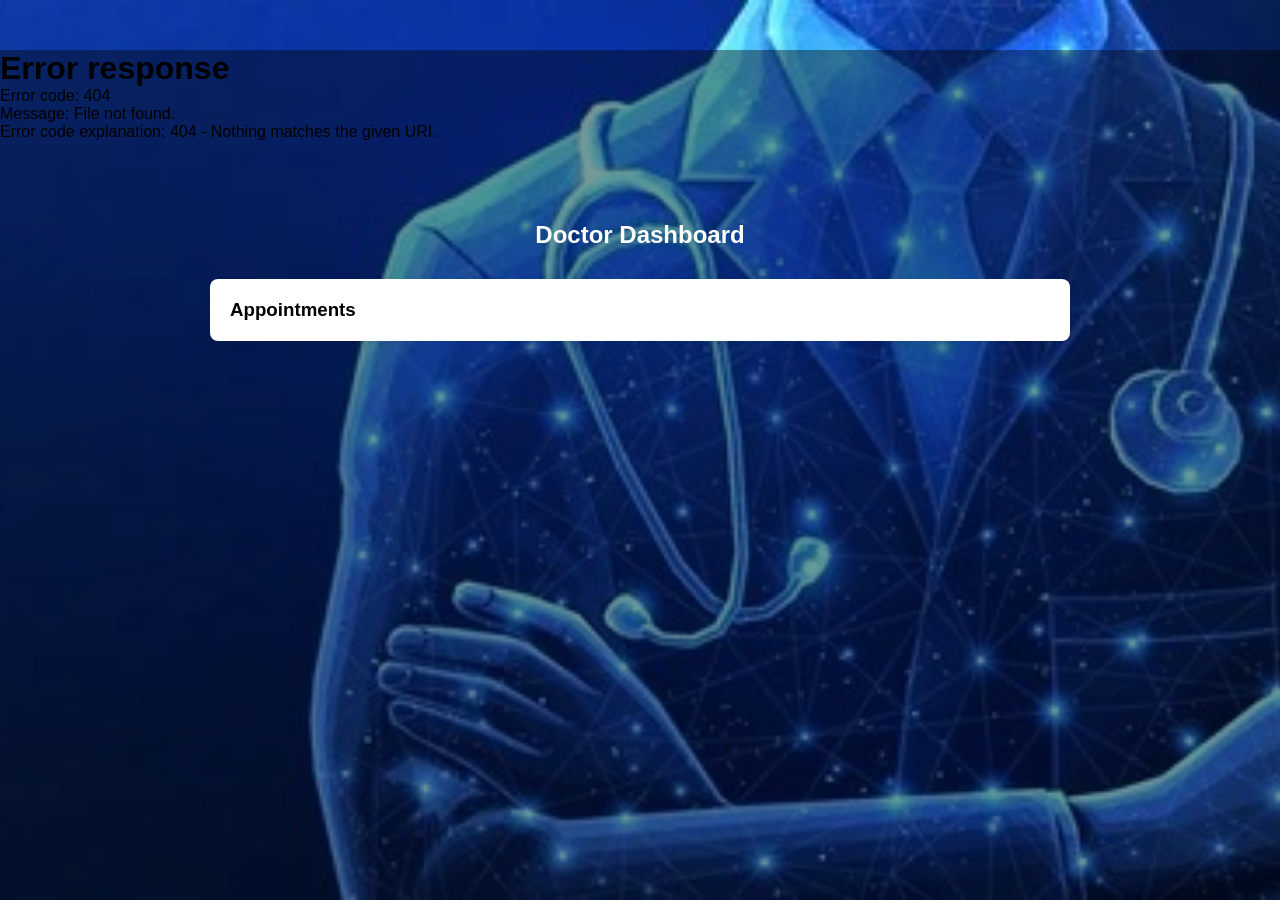
==== frontend/doctor-dashboard.html @ b2c8ddae "first commit" ====
<!DOCTYPE html>
<html>
<head>
    <title>Doctor Dashboard</title>
    <link rel="stylesheet" href="css/style.css">
    <link rel="stylesheet" href="css/navBar.css">
</head>
<body>
<div id="navbar"></div>
<div class="dashboard-container">
<h2 style="color: white;">Doctor Dashboard</h2>

<div class="card">
<h3>Appointments</h3>
<div id="doctorAppointments"></div>
</div>
</div>

<script src="js/doctor.js"></script>
<script src="js/main.js"></script>
</body>
</html>
---- frontend/css/style.css ----
/* ===================== GLOBAL RESET ===================== */
* {
    margin: 0;
    padding: 0;
    box-sizing: border-box;
}

/* ===================== BODY ===================== */
body {
    font-family: Arial, sans-serif;
    padding-top: 50px;

    background-image: url("../assets/images/bg.jpg");
    background-size: cover;         /* full screen */
    background-position: center;    /* center image */
    background-repeat: no-repeat;   /* no repeat */
    background-attachment: fixed;   /* fixed while scroll */
}

body::before {
    content: "";
    position: fixed;
    top: 50px;
    left: 0;
    width: 100%;
    height: 100%;
    background: rgba(0, 0, 0, 0.4); /* dark overlay */
    z-index: -1;
}

/* ===================== HEADINGS ===================== */
h2 {
    text-align: center;
    margin-bottom: 30px;
    margin-top: 20px;
}

/* ===================== NAVBAR ===================== */
nav {
    position: fixed;
    top: 0;
    left: 0;
    width: 100%;
    height: 50px;
    background: #f9ad55;
    color: white;
    padding: 0 20px;
    display: flex;
    justify-content: space-between;
    align-items: center;
    z-index: 1000;
}

nav h2 {
    font-size: 18px;
}

nav a {
    color: white;
    text-decoration: none;
    margin-left: 15px;
    font-size: 14px;
}

nav a:hover {
    opacity: 0.8;
}

/* ===================== HOME PAGE ===================== */
.hero {
    color: white;
    text-align: center;
    padding: 80px 20px;
}

/* ===================== BUTTONS ===================== */
.btn {
    background: #fa7602;
    padding: 10px 20px;
    color: white;
    text-decoration: none;
    border-radius: 5px;
    display: inline-block;
    margin-top: 20px;
}

.btn:hover {
    background: #8a4a00;
}

button {
    background: #0077b6;
    color: white;
    border: none;
    cursor: pointer;
}

button:hover {
    background: #005f8a;
}

.small-btn {
    width: 120px;
}

.btn-center {
    text-align: center;
    margin-top: 10px;
}

.approve-btn {
    width: 100px;
    padding: 8px;
    background: #0077b6;
    color: white;
    border: none;
    border-radius: 5px;
    cursor: pointer;
}

.approve-btn:hover {
    background: #005f8a;
}

/* ===================== INPUTS ===================== */
input,
select,
button {
    align-self: center;
    width: 100%;
    padding: 10px;
    margin: 10px 0;
    border-radius: 5px;
    font-size: 14px;
}

input,
select {
    border: 1px solid #ccc;
}

input:focus,
select:focus {
    outline: none;
    border-color: #0077b6;
}

/* ===================== FORM ===================== */
.form-container {
    width: 320px;
    margin: 60px auto;
    background: white;
    padding: 25px;
    border-radius: 8px;
    box-shadow: 0 4px 10px rgba(0,0,0,0.1);
}

/* ===================== DASHBOARD ===================== */
.dashboard-container {
    max-width: 900px;
    margin: 40px auto;
    padding: 20px;
}

.card {
    background: white;
    padding: 20px;
    margin-bottom: 20px;
    border-radius: 8px;
    box-shadow: 0 4px 10px rgba(0,0,0,0.08);
}

.appointment-row {
    display: flex;
    justify-content: space-between;
    align-items: center;
    background: white;
    padding: 15px 20px;
    margin-bottom: 10px;
    border-radius: 8px;
    box-shadow: 0 2px 6px rgba(0,0,0,0.08);
}

.appointment-info {
    font-size: 14px;
}

/* ===================== RESPONSIVE ===================== */
@media (max-width: 768px) {

    .dashboard-container {
        padding: 15px;
    }

    .form-container {
        width: 90%;
    }

    nav {
        padding: 0 10px;
    }

    nav h2 {
        font-size: 16px;
    }

    nav a {
        font-size: 13px;
    }


    
}






/* Hospital Cards */

.hospital-container{
display:grid;
grid-template-columns:repeat(4,1fr);
gap:20px;
padding:20px;
}

.hospital-card{
background:white;
padding:20px;
border-radius:10px;
text-align:center;
box-shadow:0 2px 10px rgba(0,0,0,0.1);
}

.hospital-img{
width:120px;
height:120px;
border-radius:50%;
object-fit:cover;
}

.hospital-card button{
margin-top:10px;
background:#b71c1c;
color:white;
padding:10px 15px;
border:none;
border-radius:6px;
}
---- frontend/css/navBar.css ----
*{
    margin:0;
    padding:0;
    box-sizing:border-box;
    font-family:Arial;
}

.navbar{
    display:flex;
    justify-content:space-between;
    align-items:center;
    background:#f9ad55;
    padding:10px 30px;
}

.logo{
    font-size:22px;
    font-weight:bold;
    color:white;
}

.nav-links{
    list-style:none;
    display:flex;
    gap:25px;
}

.nav-links li{
    position:relative;
}

.nav-links a{
    text-decoration:none;
    color:white;
    font-size:16px;
}

.nav-links a:hover{
    color:#570a0a;
}

.navbar i{
    font-size:20px;
    color:white;
}
/* Dropdown */

.dropdown{
    position:relative;
}

.dropdown-menu{
    display:none;
    position:absolute;
    top:100%;
    left:0;
    background:#f9ad55;
    list-style:none;
    padding:10px 0;
    box-shadow:0 3px 10px rgba(0,0,0,0.1);

    width:max-content;
    min-width:200px;
}

.dropdown-menu li{
    padding:8px 20px;
    white-space:nowrap;
}

.dropdown-menu li a{
    text-decoration:none;
    color:white;
    display:block;
}

.dropdown-menu li:hover{
    background:#f1f1f1;
}

.dropdown-menu li:hover a{
    color:black;
}

.dropdown:hover .dropdown-menu{
    display:block;
}

/* Mobile Menu */

.menu-icon{
    display:none;
    font-size:25px;
    cursor:pointer;
    color:white;
}

#menu-toggle{
    display:none;
}

/* Mobile Responsive */

@media(max-width:768px){

.nav-links{
    position:absolute;
    top:60px;
    left:0;
    background:#f9ad55;
    width:100%;
    flex-direction:column;
    display:none;
}

.nav-links li{
    padding:15px;
    border-top:1px solid rgba(255,255,255,0.3);
}

#menu-toggle:checked ~ .nav-links{
    display:flex;
}

.menu-icon{
    display:block;
}

}
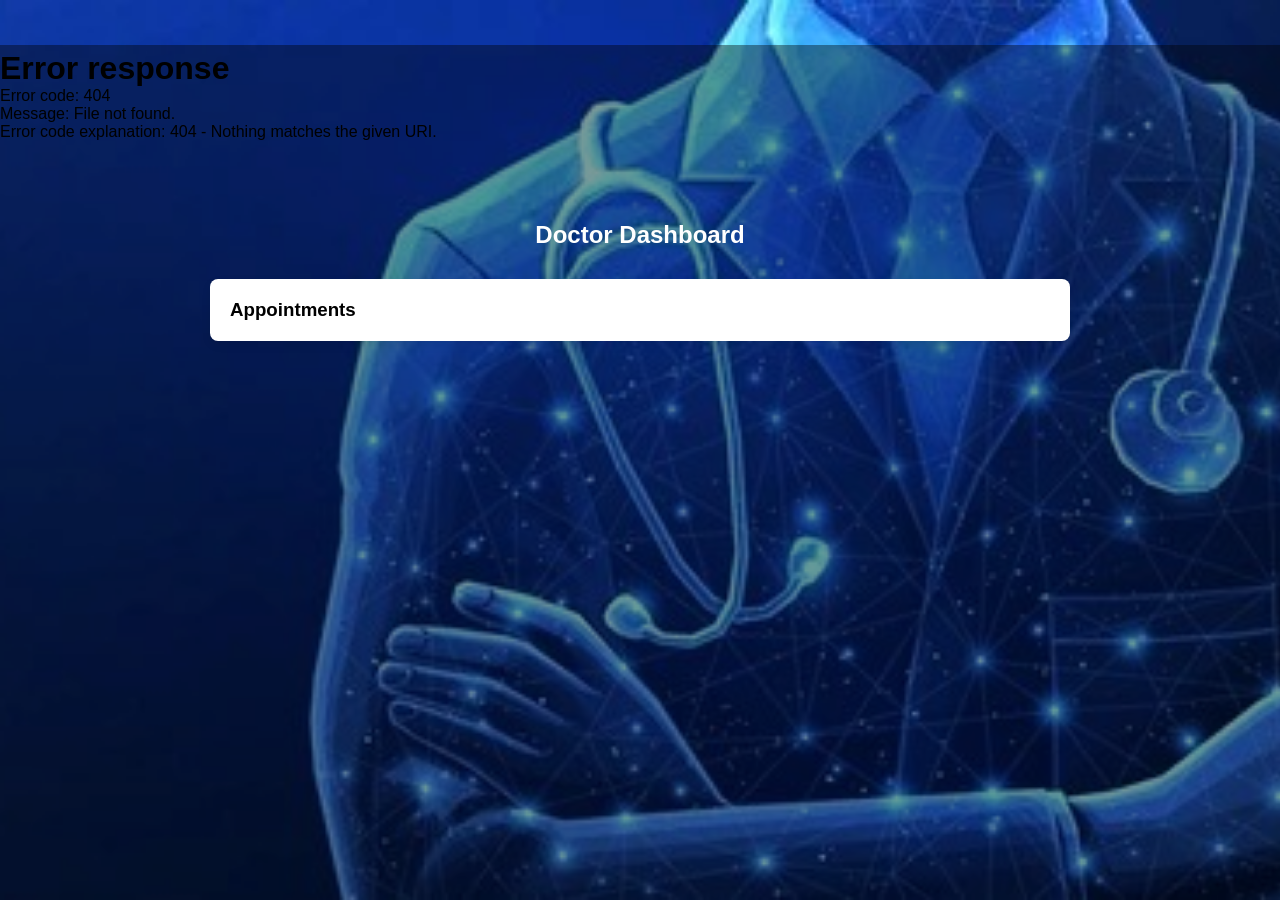
==== commit 4b6768b4: "Added AppoitnMent, Find DOctors SemiFinal Project DOne" ====
--- a/frontend/doctor-dashboard.html
+++ b/frontend/doctor-dashboard.html
@@ -2,6 +2,7 @@
 <html>
 <head>
     <title>Doctor Dashboard</title>
+    <link rel="stylesheet" href="https://cdnjs.cloudflare.com/ajax/libs/font-awesome/6.5.0/css/all.min.css">
     <link rel="stylesheet" href="css/style.css">
     <link rel="stylesheet" href="css/navBar.css">
 </head>
--- a/frontend/css/style.css
+++ b/frontend/css/style.css
@@ -20,7 +20,7 @@
 body::before {
     content: "";
     position: fixed;
-    top: 50px;
+    top: 45px;
     left: 0;
     width: 100%;
     height: 100%;
@@ -35,36 +35,7 @@
     margin-top: 20px;
 }
 
-/* ===================== NAVBAR ===================== */
-nav {
-    position: fixed;
-    top: 0;
-    left: 0;
-    width: 100%;
-    height: 50px;
-    background: #f9ad55;
-    color: white;
-    padding: 0 20px;
-    display: flex;
-    justify-content: space-between;
-    align-items: center;
-    z-index: 1000;
-}
-
-nav h2 {
-    font-size: 18px;
-}
-
-nav a {
-    color: white;
-    text-decoration: none;
-    margin-left: 15px;
-    font-size: 14px;
-}
-
-nav a:hover {
-    opacity: 0.8;
-}
+
 
 /* ===================== HOME PAGE ===================== */
 .hero {
--- a/frontend/css/navBar.css
+++ b/frontend/css/navBar.css
@@ -11,7 +11,14 @@
     align-items:center;
     background:#f9ad55;
     padding:10px 30px;
+    position: fixed;
+    top: 0;
+    left: 0;
+    width: 100%;
+    z-index: 1000;
+    
 }
+
 
 .logo{
     font-size:22px;
@@ -27,7 +34,10 @@
 
 .nav-links li{
     position:relative;
+     display: flex;
+    align-items: center;
 }
+
 
 .nav-links a{
     text-decoration:none;
@@ -42,6 +52,27 @@
 .navbar i{
     font-size:20px;
     color:white;
+}
+
+#authSection a {
+    display: inline-block;
+    padding: 8px 12px;
+}
+
+#authSection i {
+    font-size: 18px;
+    color: white;
+}
+#logoutBtn {
+    display: inline-flex;
+    align-items: center;
+    justify-content: center;
+    min-width: 30px;
+    min-height: 30px;
+}
+
+#logoutBtn i {
+    color: rgb(246, 244, 244);   /* or dark blue */
 }
 /* Dropdown */
 
